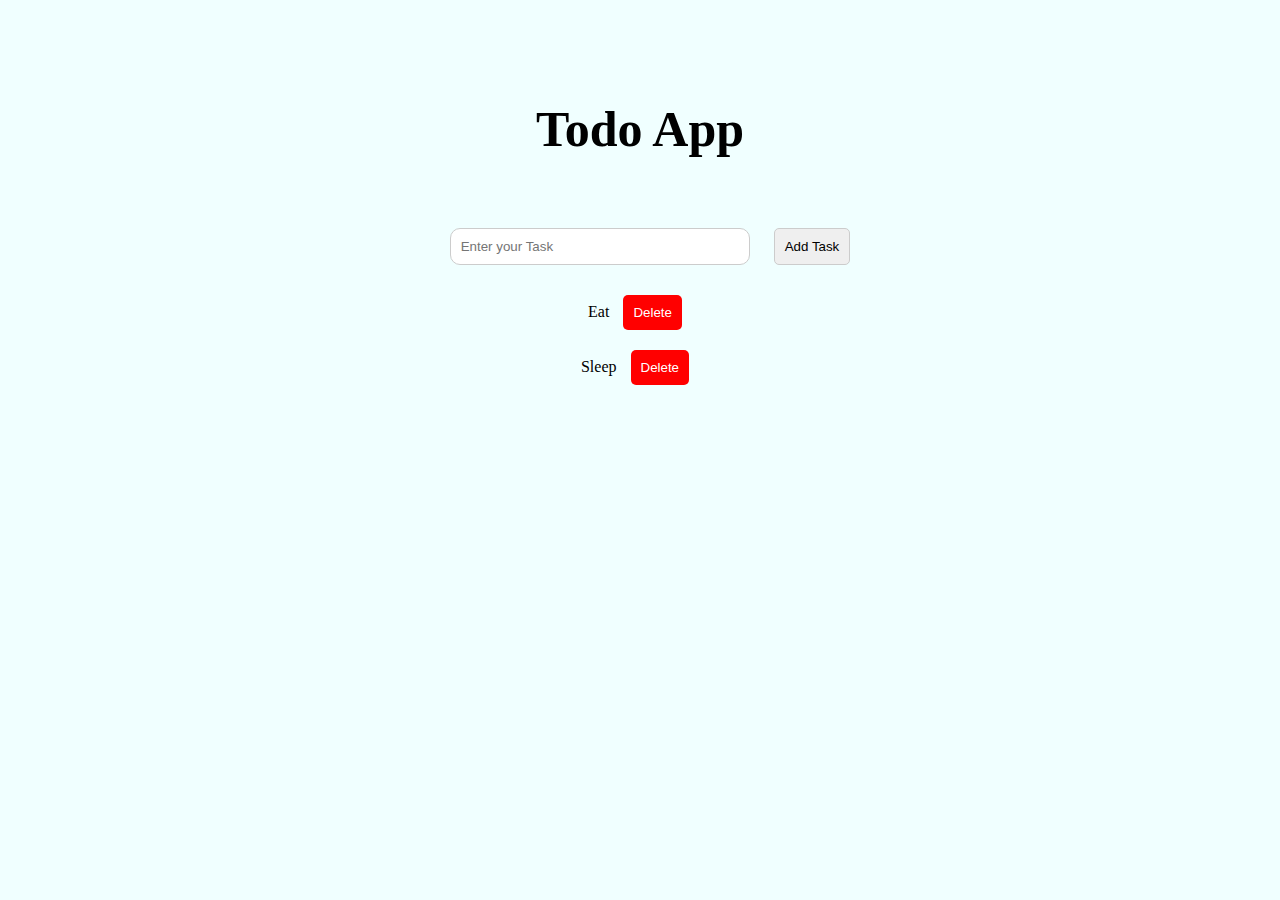
==== 05day/index.html @ 8b7a4bb2 "todo app project today created" ====
<!DOCTYPE html>
<html lang="en">
<head>
    <meta charset="UTF-8">
    <meta name="viewport" content="width=device-width, initial-scale=1.0">
    <title>Todo App</title>
    <link rel="stylesheet" href="style.css">
    <link rel="shortcut icon" href="https://cdn-icons-png.flaticon.com/128/2387/2387635.png" type="image/x-icon">
</head>
<body>
    <div class="container"> 
        <h1>Todo App</h1>
        <input type="text" placeholder="Enter your Task">
        <button>Add Task</button>
        <ul>
            <li>Eat <button class="delete">Delete</button></li>
            <li>Sleep <button class="delete">Delete</button></li>
        </ul>
    </div>
    <script src="script.js"></script>
</body>
</html>
---- 05day/style.css ----
*{
    margin: 0;
    padding: 0;
    box-sizing: border-box;
}

body{
    align-items: center;
    text-align: center;
    justify-content: center;
    background-color: azure;
}

.container{
    width: 100vw;
}

li{
    list-style: none;
}

h1{
    font-size: 50px;
    font-weight: 700;
    margin-bottom: 50px;
    margin-top: 100px;
}


input{
    padding: 10px;
    margin: 20px;
    border-radius: 10px;
    border: 1px solid #ccc;
    width: 300px;
}

button{
    padding: 10px;
    border: solid 0.5px #ccc;
    border-radius: 5px;
}

button.delete{
    background-color: red;
    color: white;
    border: none;
    padding: 10px;
    margin: 10px;
}
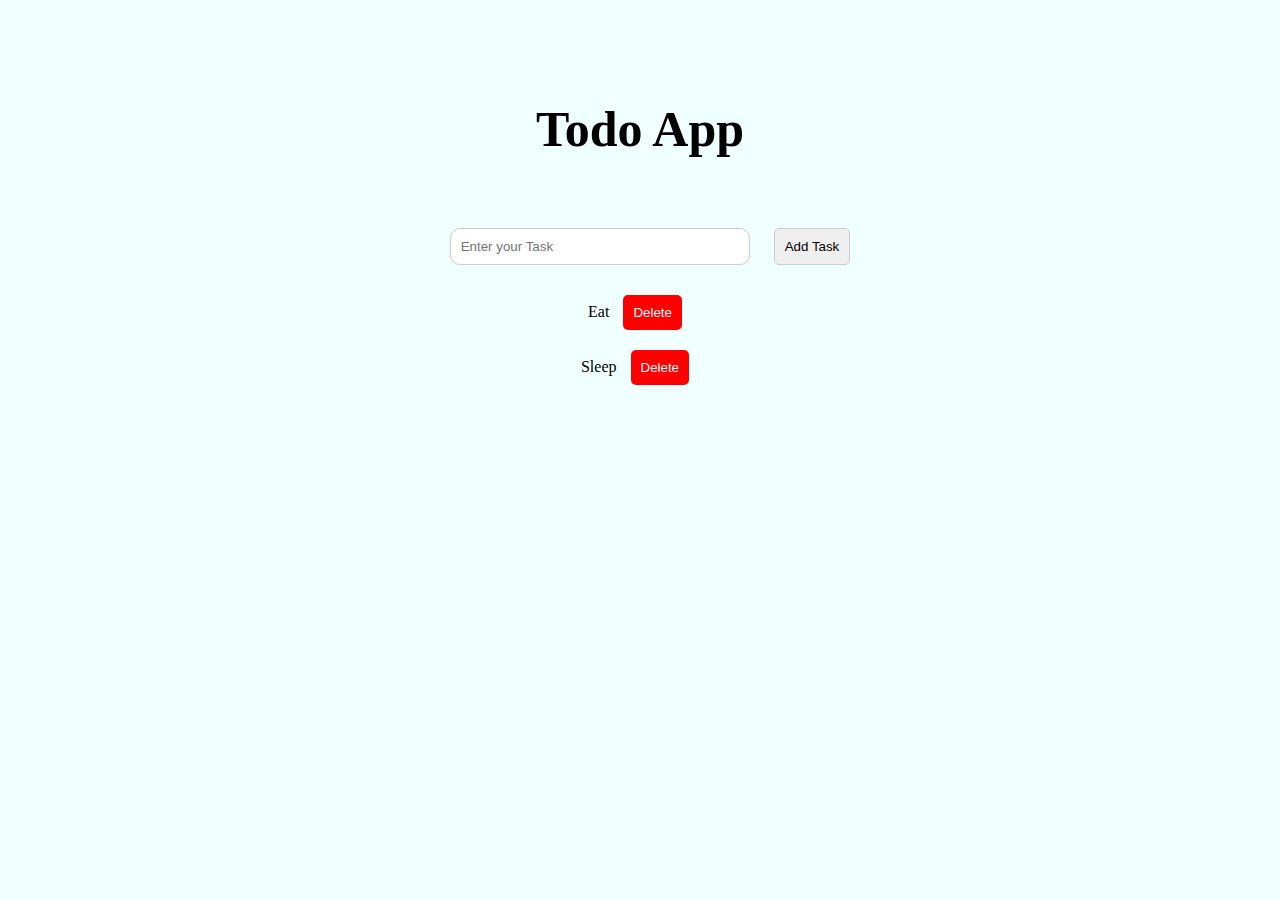
==== commit 51b351ae: "simon game project created" ====
--- a/05day/index.html
+++ b/05day/index.html
@@ -5,7 +5,7 @@
     <meta name="viewport" content="width=device-width, initial-scale=1.0">
     <title>Todo App</title>
     <link rel="stylesheet" href="style.css">
-    <link rel="shortcut icon" href="https://cdn-icons-png.flaticon.com/128/2387/2387635.png" type="image/x-icon">
+    <link rel="shortcut icon" href="https://cdn-icons-png.flaticon.com/128/2387/2387635.pngj" type="image/x-icon">
 </head>
 <body>
     <div class="container"> 
